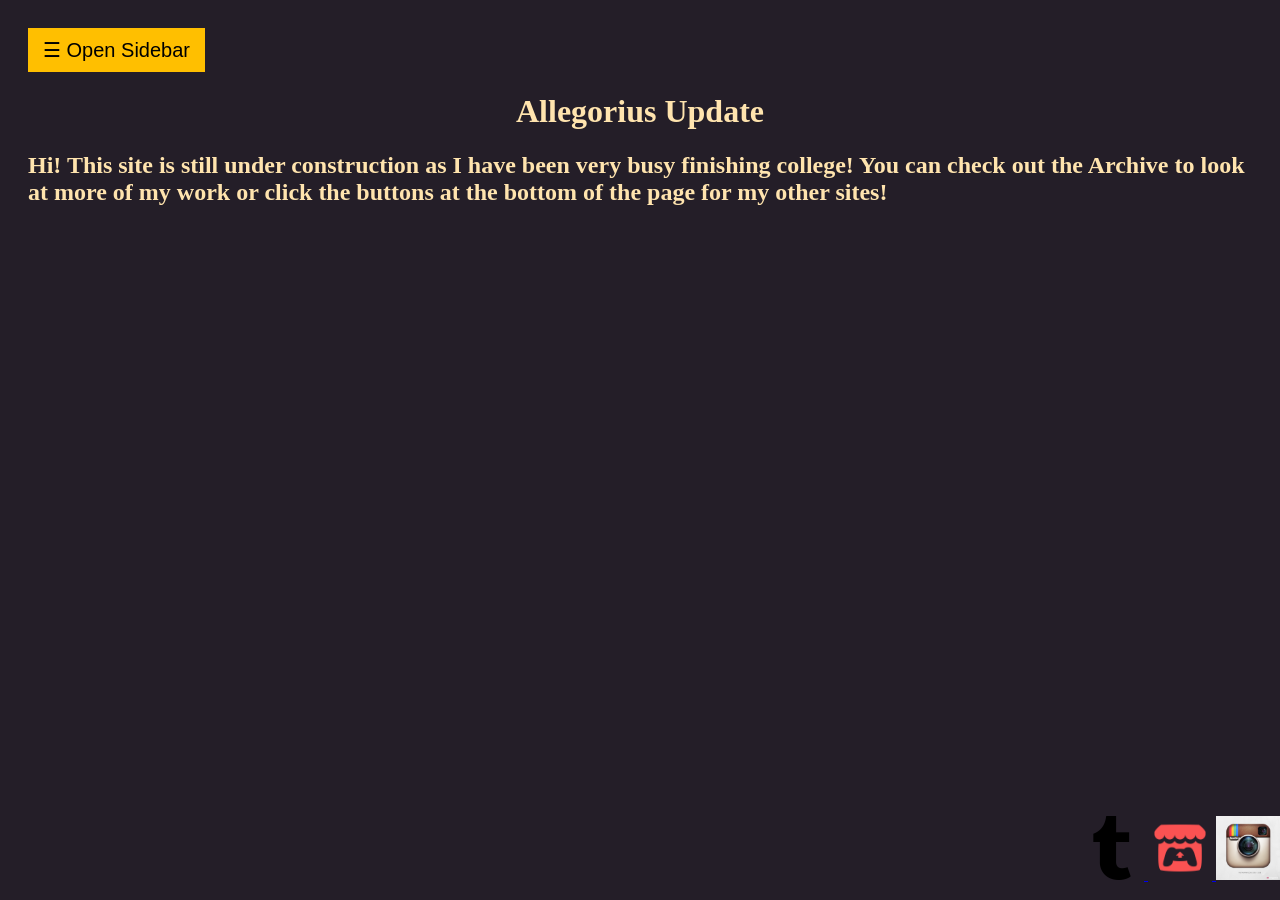
==== Public/index.html @ 9109ff05 "Update index.html" ====
<!DOCTYPE html>
<html lang="en">
<head>
    <meta charset="UTF-8">
    <meta name="viewport" content="width=device-width, initial-scale=1.0">
    <title>Allegorius</title>
    <link rel="stylesheet" href="Pages/mystyle.css">
</head>
<body>
   <div id="mySidebar" class="sidebar">
  <a href="javascript:void(0)" class="closebtn" onclick="closeNav()">&times;</a>
    <a href="Pages/About.html">About</a>
    <a href="Pages/Portfolio.html">Portfolio</a>
    <a href="Pages/Interest.html">Nerd Zone</a>
    <a href="Pages/Archive.html">The Archive</a>
    <a href="Pages/Contact.html">Contact Me</a>
</div>

<script>
function openNav() {
  document.getElementById("mySidebar").style.width = "250px";
  document.getElementById("main").style.marginLeft = "250px";}
  </script>

<script>
function closeNav() {
  document.getElementById("mySidebar").style.width = "0";
  document.getElementById("main").style.marginLeft = "0";
}</script>

<!-- Page content -->
<div id="main">
  <button class="openbtn" onclick="openNav()">&#9776; Open Sidebar</button>
    <h1>Allegorius Update</h1>
    <h2>Hi! This site is still under construction as I have been very busy finishing college!
      You can check out the Archive to look at more of my work or click the buttons at the bottom of the page for my other sites!
    </h2>


<style>
.footer {
  position: fixed;
  left: 0;
  bottom: 0;
  width: 100%;
  background-color: rgb(36, 30, 40);
  color: white;
  text-align: right;
}
</style>

<div class="footer">
  <p>
    <a href="https://www.tumblr.com/allegorius" target="_blank">
    <img src="Images/tumblrIcon.png" style="width: 5%;"> </a>

    <a href="https://allegorius.itch.io/" target="_blank">
    <img src="Images/itch-io.png" style="width:5%;"> </a>

    <a href="https://www.instagram.com/bit.terwolf/" target="_blank">
    <img src="Images/Instagram-Logo-Old.png" style="width:5%;"> </a>
    </p></div>
    </div>

</body>
</html>
---- Public/Pages/mystyle.css ----
body{
        background-color: rgb(36, 30, 40);
        color:rgb(255, 228, 174);
    }
 h1{
        text-align: center;
    }

    /*footer*/
    .footer {
  position: fixed;
  left: 0;
  bottom: 0;
  width: 100%;
  background-color: rgb(36, 30, 40);
  color: white;
  text-align: right;
  font-kerning: 200%;
}
  /* The sidebar menu */
.sidebar {
  height: 100%; /* 100% Full-height */
  width: 0; /* 0 width - change this with JavaScript */
  position: fixed; /* Stay in place */
  z-index: 1; /* Stay on top */
  top: 0;
  left: 0;
  background-color: rgb(12, 7, 12); /* Black*/
  overflow-x: hidden; /* Disable horizontal scroll */
  padding-top: 60px; /* Place content 60px from the top */
  transition: 0.2s; /* 0.5 second transition effect to slide in the sidebar */
}

/* The sidebar links */
.sidebar a {
  padding: 8px 8px 8px 32px;
  text-decoration: none;
  font-size: 25px;
  color: #bab4ff;
  display: block;
  transition: 0.3s;
}

/* When you mouse over the navigation links, change their color */
.sidebar a:hover {
  color: #5921ff;
}

/* Position and style the close button (top right corner) */
.sidebar .closebtn {
  position: absolute;
  top: 0;
  right: 25px;
  font-size: 36px;
  margin-left: 50px;
}

/* The button used to open the sidebar */
.openbtn {
  font-size: 20px;
  cursor: pointer;
  background-color: #ffbf00;
  color: rgb(0, 0, 0);
  padding: 10px 15px;
  border: none;
}

.openbtn:hover {
  background-color: #444;
}

/* Style page content - use this if you want to push the page content to the right when you open the side navigation */
#main {
  transition: margin-left .5s; /* If you want a transition effect */
  padding: 20px;
}


/* On smaller screens, where height is less than 450px, change the style of the sidenav (less padding and a smaller font size) */
@media screen and (max-height: 450px) {
  .sidebar {padding-top: 15px;}
  .sidebar a {font-size: 18px;}
}
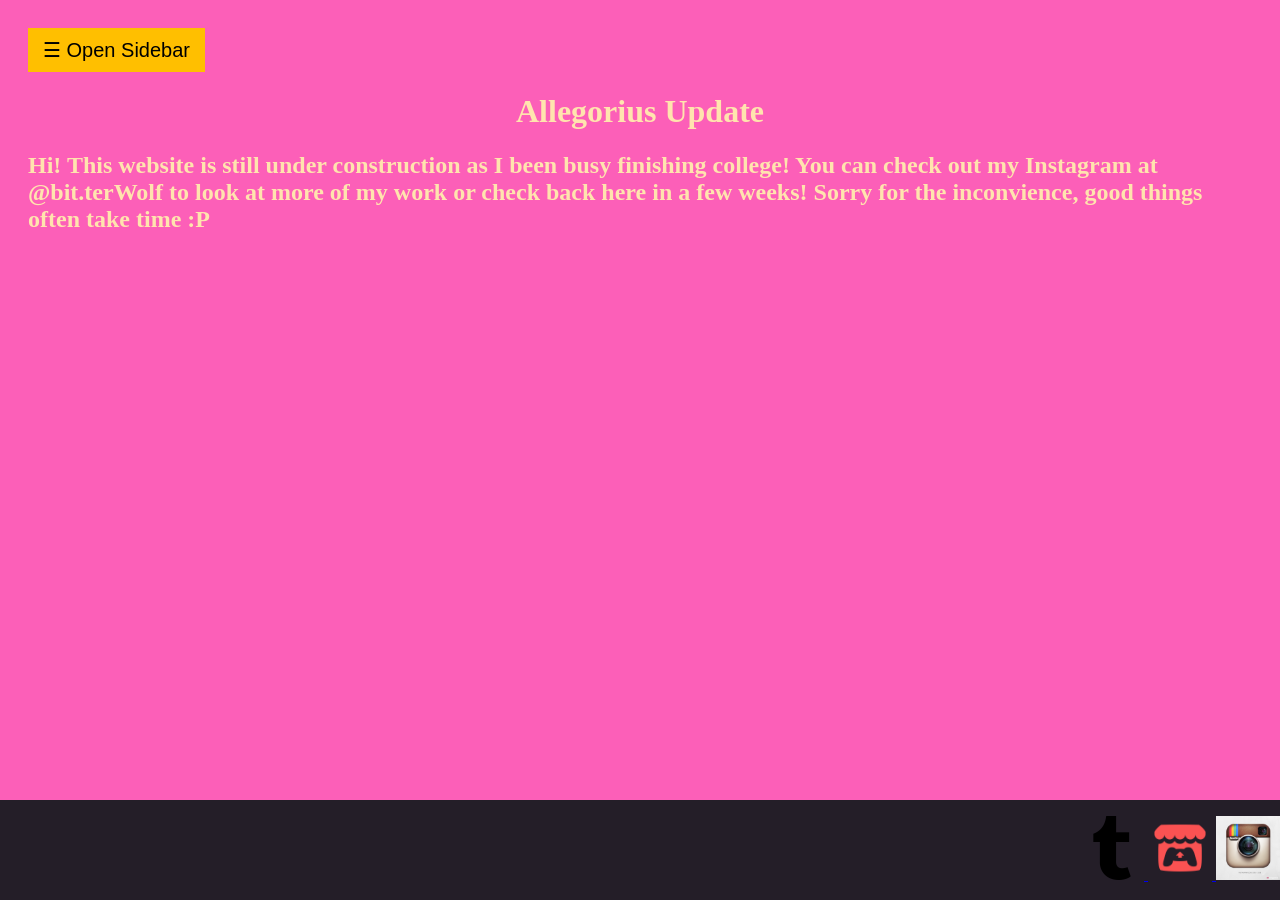
==== commit 614393ea: "background color and message" ====
--- a/Public/index.html
+++ b/Public/index.html
@@ -32,8 +32,11 @@
 <div id="main">
   <button class="openbtn" onclick="openNav()">&#9776; Open Sidebar</button>
     <h1>Allegorius Update</h1>
-    <h2>Hi! This site is still under construction as I have been very busy finishing college!
-      You can check out the Archive to look at more of my work or click the buttons at the bottom of the page for my other sites!
+    <h2>Hi! This website is still under construction as I been busy finishing college!
+
+      You can check out my Instagram at @bit.terWolf to look at more of my work or check back here in a few weeks!
+
+      Sorry for the inconvience, good things often take time :P
     </h2>
 
 
--- a/Public/Pages/mystyle.css
+++ b/Public/Pages/mystyle.css
@@ -1,5 +1,5 @@
 body{
-        background-color: rgb(36, 30, 40);
+        background-color: rgb(252, 95, 184);
         color:rgb(255, 228, 174);
     }
  h1{
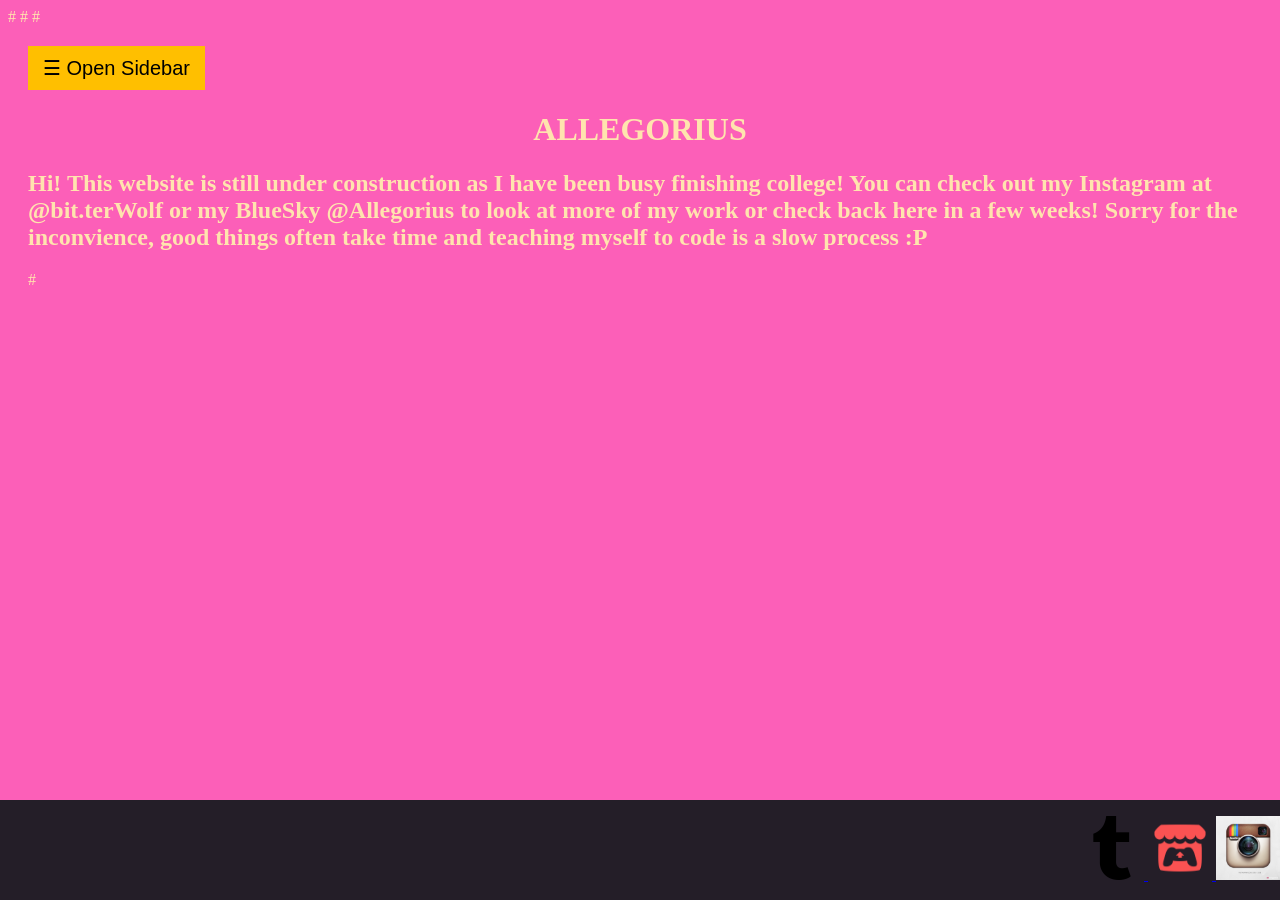
==== commit 27d0826e: "hiding broken bullshit" ====
--- a/Public/index.html
+++ b/Public/index.html
@@ -7,22 +7,22 @@
     <link rel="stylesheet" href="Pages/mystyle.css">
 </head>
 <body>
-   <div id="mySidebar" class="sidebar">
-  <a href="javascript:void(0)" class="closebtn" onclick="closeNav()">&times;</a>
-    <a href="Pages/About.html">About</a>
-    <a href="Pages/Portfolio.html">Portfolio</a>
-    <a href="Pages/Interest.html">Nerd Zone</a>
-    <a href="Pages/Archive.html">The Archive</a>
-    <a href="Pages/Contact.html">Contact Me</a>
+   #<div id="mySidebar" class="sidebar">
+  #<a href="javascript:void(0)" class="closebtn" onclick="closeNav()">&times;</a>
+   # <a href="Pages/About.html">About</a>
+    # <a href="Pages/Portfolio.html">Portfolio</a>
+    # <a href="Pages/Interest.html">Nerd Zone</a>
+    # <a href="Pages/Archive.html">The Archive</a>
+    # <a href="Pages/Contact.html">Contact Me</a>
 </div>
 
-<script>
+# <script>
 function openNav() {
   document.getElementById("mySidebar").style.width = "250px";
   document.getElementById("main").style.marginLeft = "250px";}
   </script>
 
-<script>
+# <script>
 function closeNav() {
   document.getElementById("mySidebar").style.width = "0";
   document.getElementById("main").style.marginLeft = "0";
@@ -31,12 +31,12 @@
 <!-- Page content -->
 <div id="main">
   <button class="openbtn" onclick="openNav()">&#9776; Open Sidebar</button>
-    <h1>Allegorius Update</h1>
-    <h2>Hi! This website is still under construction as I been busy finishing college!
+    <h1>ALLEGORIUS</h1>
+    <h2>Hi! This website is still under construction as I have been busy finishing college!
 
-      You can check out my Instagram at @bit.terWolf to look at more of my work or check back here in a few weeks!
+      You can check out my Instagram at @bit.terWolf or my BlueSky @Allegorius to look at more of my work or check back here in a few weeks!
 
-      Sorry for the inconvience, good things often take time :P
+      Sorry for the inconvience, good things often take time and teaching myself to code is a slow process :P
     </h2>
 
 
@@ -52,7 +52,7 @@
 }
 </style>
 
-<div class="footer">
+# <div class="footer">
   <p>
     <a href="https://www.tumblr.com/allegorius" target="_blank">
     <img src="Images/tumblrIcon.png" style="width: 5%;"> </a>
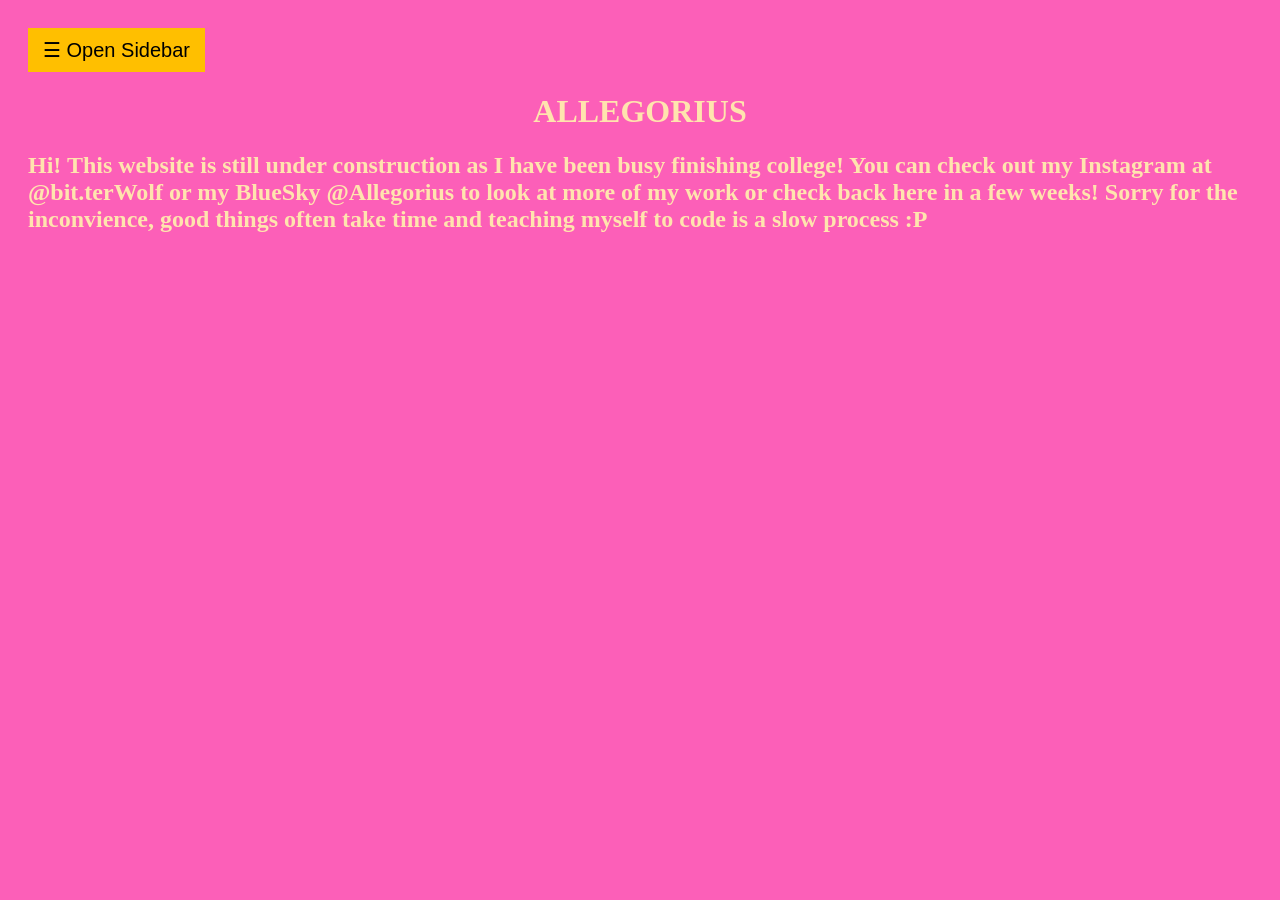
==== commit de3247d3: "removing stuff properly this time" ====
--- a/Public/index.html
+++ b/Public/index.html
@@ -7,7 +7,7 @@
     <link rel="stylesheet" href="Pages/mystyle.css">
 </head>
 <body>
-   #<div id="mySidebar" class="sidebar">
+  <!-- <div id="mySidebar" class="sidebar">
   #<a href="javascript:void(0)" class="closebtn" onclick="closeNav()">&times;</a>
    # <a href="Pages/About.html">About</a>
     # <a href="Pages/Portfolio.html">Portfolio</a>
@@ -27,7 +27,7 @@
   document.getElementById("mySidebar").style.width = "0";
   document.getElementById("main").style.marginLeft = "0";
 }</script>
-
+-->
 <!-- Page content -->
 <div id="main">
   <button class="openbtn" onclick="openNav()">&#9776; Open Sidebar</button>
@@ -51,7 +51,7 @@
   text-align: right;
 }
 </style>
-
+<!--
 # <div class="footer">
   <p>
     <a href="https://www.tumblr.com/allegorius" target="_blank">
@@ -64,6 +64,6 @@
     <img src="Images/Instagram-Logo-Old.png" style="width:5%;"> </a>
     </p></div>
     </div>
-
+  -->
 </body>
 </html>
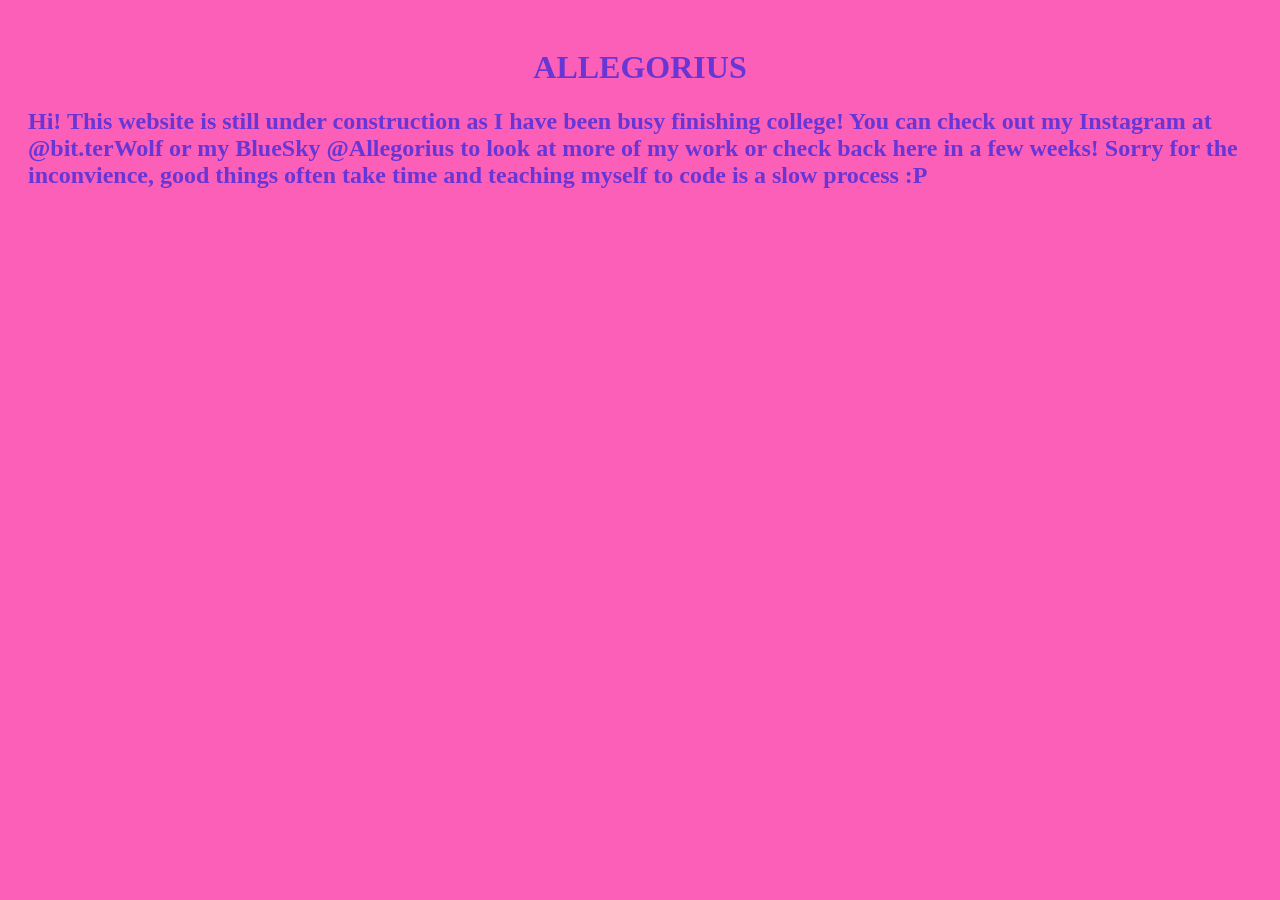
==== commit f95de91d: "cospetic fix" ====
--- a/Public/index.html
+++ b/Public/index.html
@@ -30,7 +30,7 @@
 -->
 <!-- Page content -->
 <div id="main">
-  <button class="openbtn" onclick="openNav()">&#9776; Open Sidebar</button>
+  <!--<button class="openbtn" onclick="openNav()">&#9776; Open Sidebar</button>-->
     <h1>ALLEGORIUS</h1>
     <h2>Hi! This website is still under construction as I have been busy finishing college!
 
--- a/Public/Pages/mystyle.css
+++ b/Public/Pages/mystyle.css
@@ -1,6 +1,6 @@
 body{
         background-color: rgb(252, 95, 184);
-        color:rgb(255, 228, 174);
+        color:rgb(104, 54, 212);
     }
  h1{
         text-align: center;
@@ -25,7 +25,7 @@
   z-index: 1; /* Stay on top */
   top: 0;
   left: 0;
-  background-color: rgb(12, 7, 12); /* Black*/
+  background-color: rgb(224, 76, 224); /* Black*/
   overflow-x: hidden; /* Disable horizontal scroll */
   padding-top: 60px; /* Place content 60px from the top */
   transition: 0.2s; /* 0.5 second transition effect to slide in the sidebar */
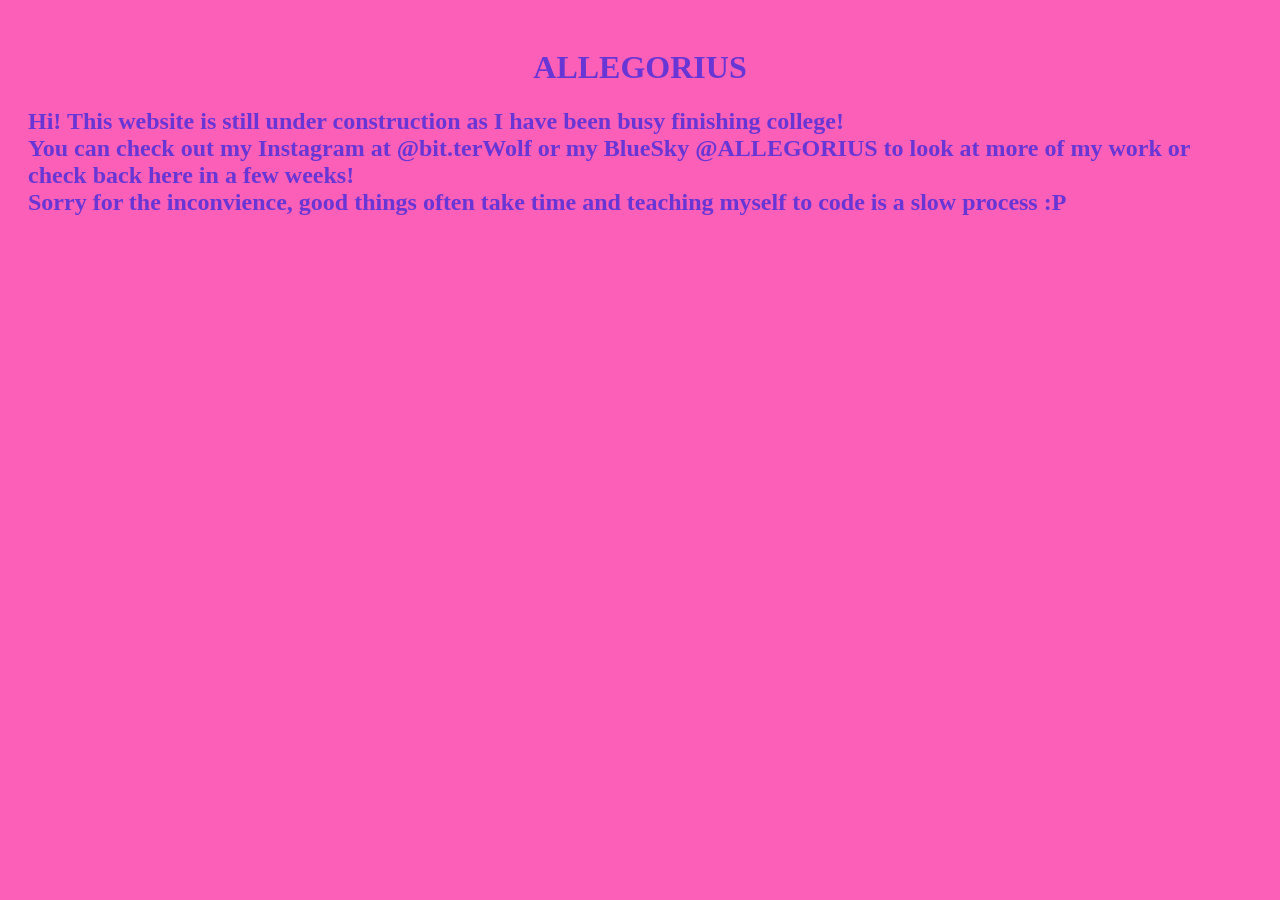
==== commit 0dc4d19a: "line breaks" ====
--- a/Public/index.html
+++ b/Public/index.html
@@ -32,9 +32,9 @@
 <div id="main">
   <!--<button class="openbtn" onclick="openNav()">&#9776; Open Sidebar</button>-->
     <h1>ALLEGORIUS</h1>
-    <h2>Hi! This website is still under construction as I have been busy finishing college!
+    <h2>Hi! This website is still under construction as I have been busy finishing college!<br>
 
-      You can check out my Instagram at @bit.terWolf or my BlueSky @Allegorius to look at more of my work or check back here in a few weeks!
+      You can check out my Instagram at @bit.terWolf or my BlueSky @ALLEGORIUS to look at more of my work or check back here in a few weeks!<br>
 
       Sorry for the inconvience, good things often take time and teaching myself to code is a slow process :P
     </h2>
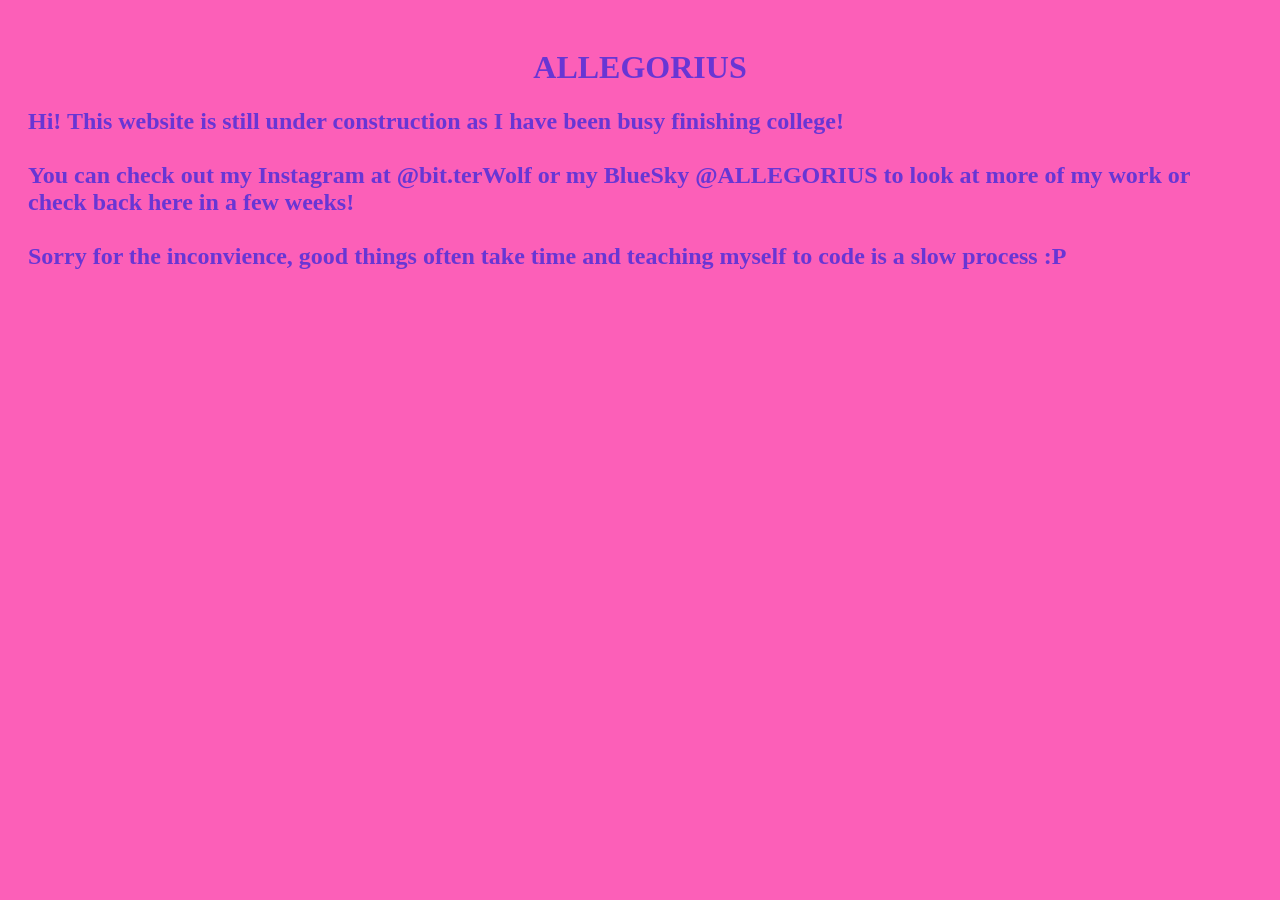
==== commit 40a979d5: "line break attempt 2" ====
--- a/Public/index.html
+++ b/Public/index.html
@@ -32,9 +32,9 @@
 <div id="main">
   <!--<button class="openbtn" onclick="openNav()">&#9776; Open Sidebar</button>-->
     <h1>ALLEGORIUS</h1>
-    <h2>Hi! This website is still under construction as I have been busy finishing college!<br>
+    <h2>Hi! This website is still under construction as I have been busy finishing college!<br><br>
 
-      You can check out my Instagram at @bit.terWolf or my BlueSky @ALLEGORIUS to look at more of my work or check back here in a few weeks!<br>
+      You can check out my Instagram at @bit.terWolf or my BlueSky @ALLEGORIUS to look at more of my work or check back here in a few weeks!<br><br>
 
       Sorry for the inconvience, good things often take time and teaching myself to code is a slow process :P
     </h2>
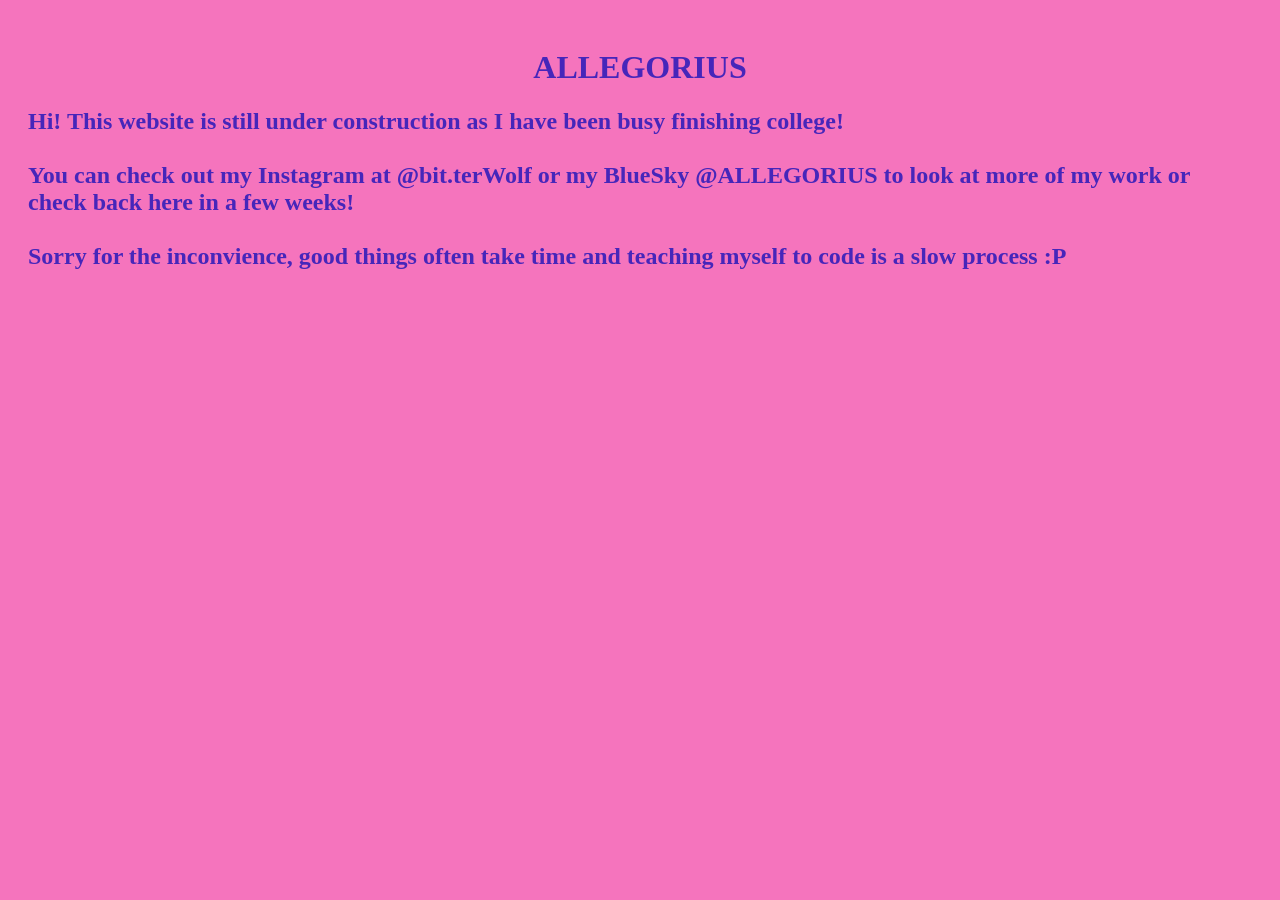
==== commit 06cd6358: "color changes" ====
--- a/Public/index.html
+++ b/Public/index.html
@@ -40,6 +40,8 @@
     </h2>
 
 
+
+<!--
 <style>
 .footer {
   position: fixed;
@@ -51,7 +53,7 @@
   text-align: right;
 }
 </style>
-<!--
+
 # <div class="footer">
   <p>
     <a href="https://www.tumblr.com/allegorius" target="_blank">
--- a/Public/Pages/mystyle.css
+++ b/Public/Pages/mystyle.css
@@ -1,6 +1,6 @@
 body{
-        background-color: rgb(252, 95, 184);
-        color:rgb(104, 54, 212);
+        background-color: rgb(245, 116, 189);
+        color:rgb(70, 38, 186);
     }
  h1{
         text-align: center;
